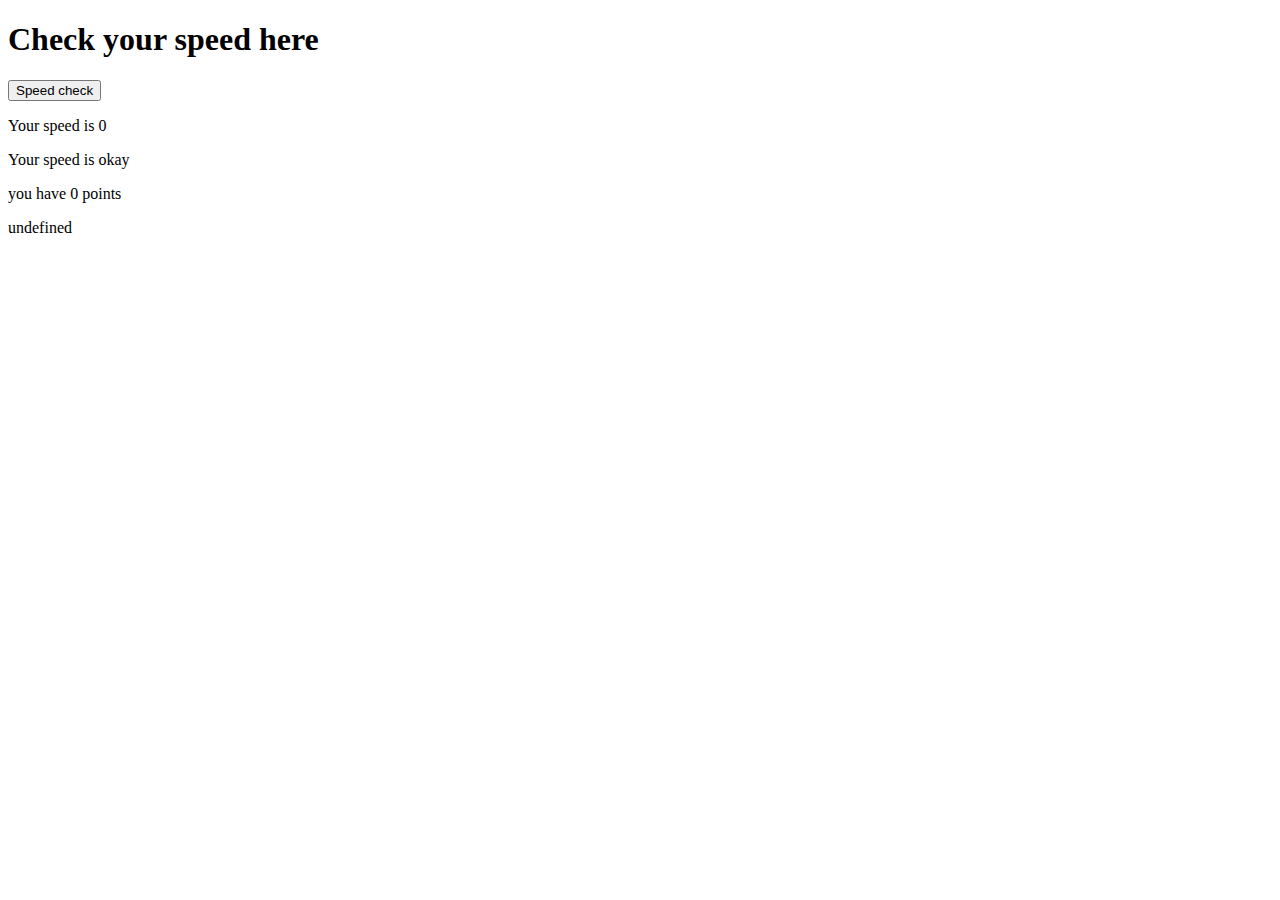
==== Traffic/index.html @ fa6744f7 "Added a traffic file from the local repository" ====
<!DOCTYPE html>
<html lang="en">
<head>
    <meta charset="UTF-8">
    <meta name="viewport" content="width=device-width, initial-scale=1.0">
    <title>Document</title>
</head>
<body>

    <h1>Check your speed here</h1>
    <button onclick="speedCheck()">Speed check</button>

    <p id ="message"></p>
    <p id="okay"></p>
    <p id="driverPoints"></p>
    <p id="totalPoints"></p>
    <script src="index1.js"></script>
    
</body>
</html>
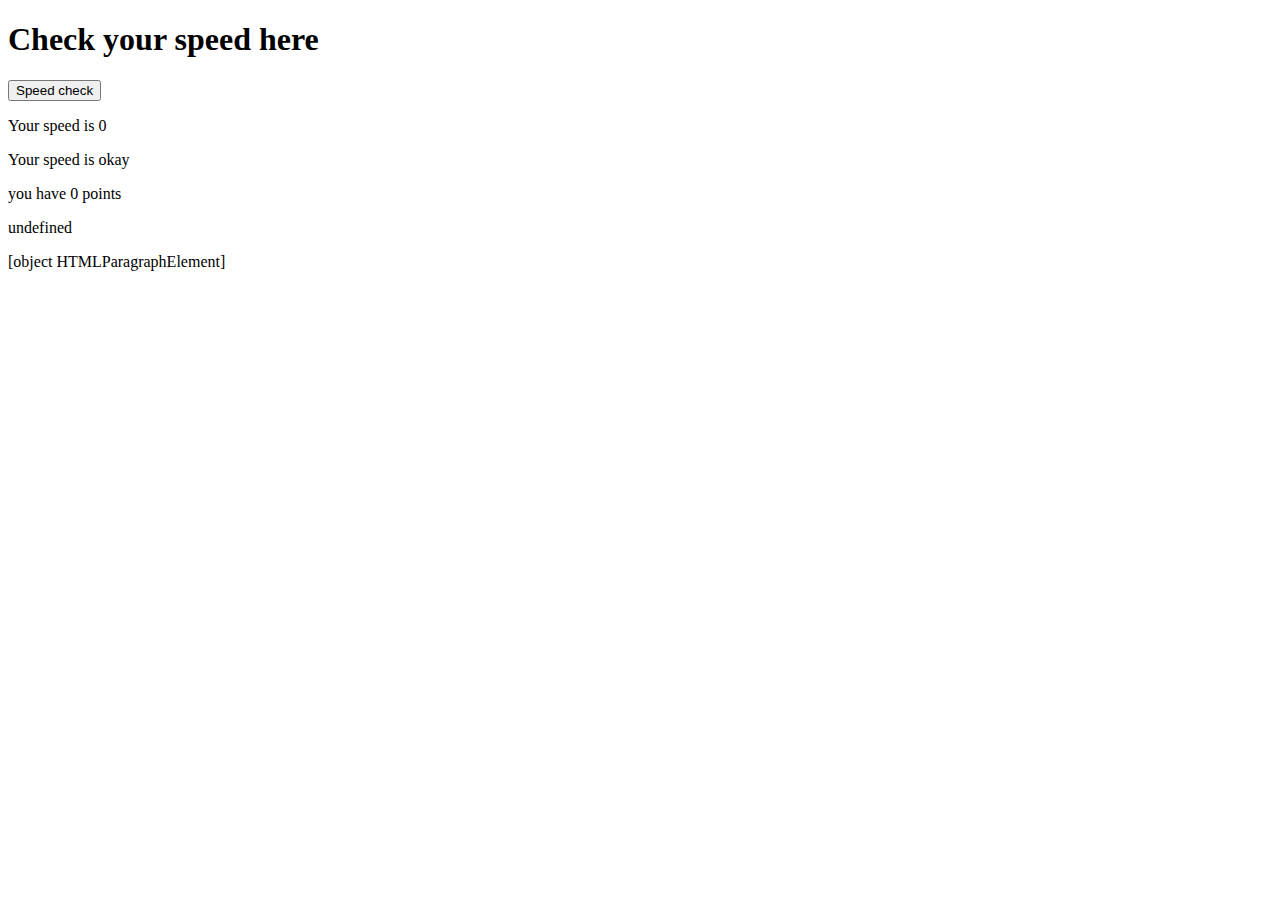
==== commit 287931fe: "The traffic code works as intended" ====
--- a/Traffic/index.html
+++ b/Traffic/index.html
@@ -14,6 +14,7 @@
     <p id="okay"></p>
     <p id="driverPoints"></p>
     <p id="totalPoints"></p>
+    <p id="license">0</p>
     <script src="index1.js"></script>
     
 </body>
